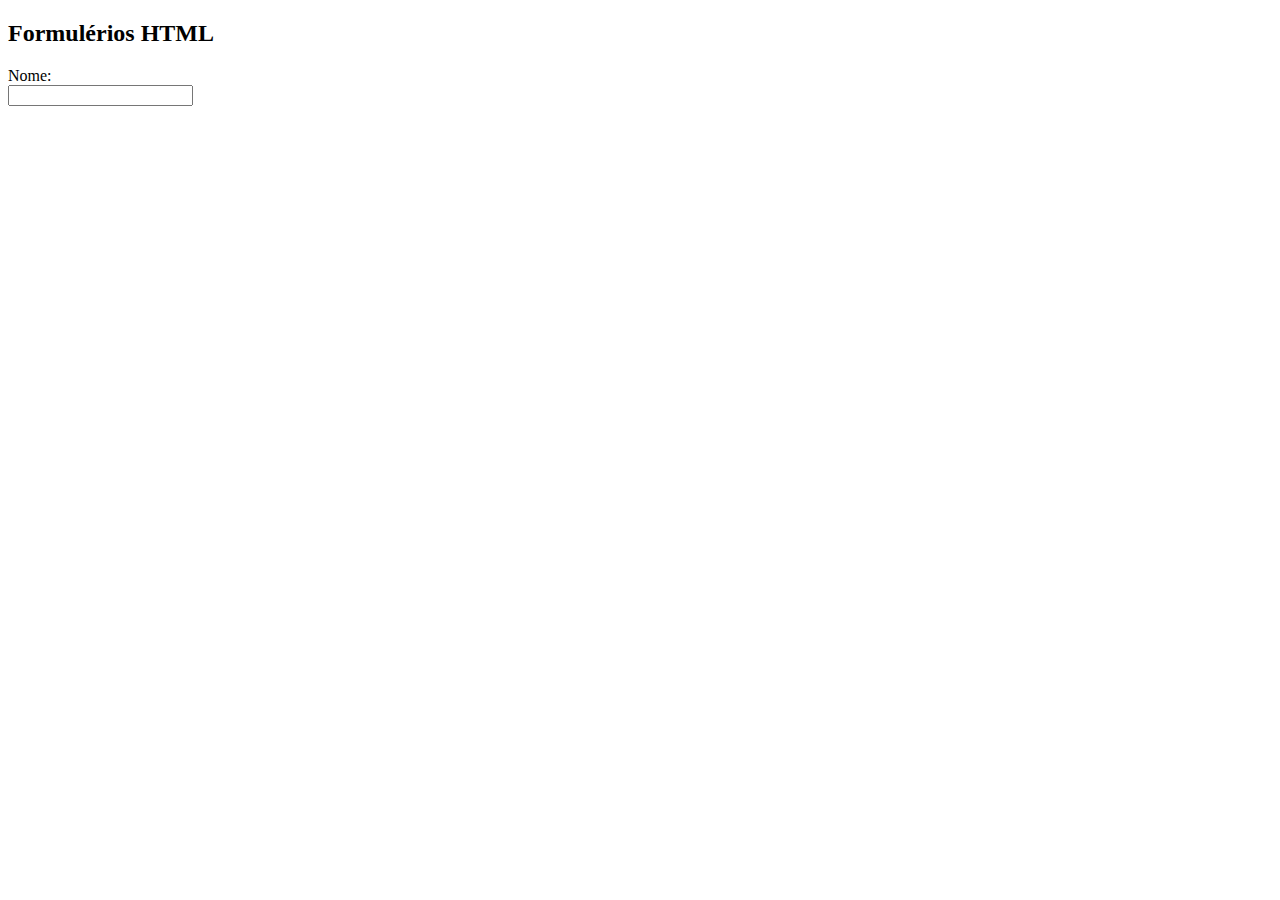
==== HTML-CSS/5_FORM/index.html @ 4fea0629 "form" ====
<!DOCTYPE html>
<html lang="pt-br">
<head>
    <meta charset="UTF-8">
    <meta name="viewport" content="width=device-width, initial-scale=1.0">
    <title>Formulários</title>
    <link rel="stylesheet" href="css/style.css">
</head>
<body>
    <h2>Formulérios HTML</h2>
       
        <form class="form">
            <div>
                <label>Nome:</label>
                <input type="text">
            </div>
        </form>
 
</body>
</html>
---- HTML-CSS/5_FORM/css/style.css ----
body{
    padding-bottom: 500px;
}

div{
    margin-bottom: 10px;
}

div label,
div input{
    display: block;
}
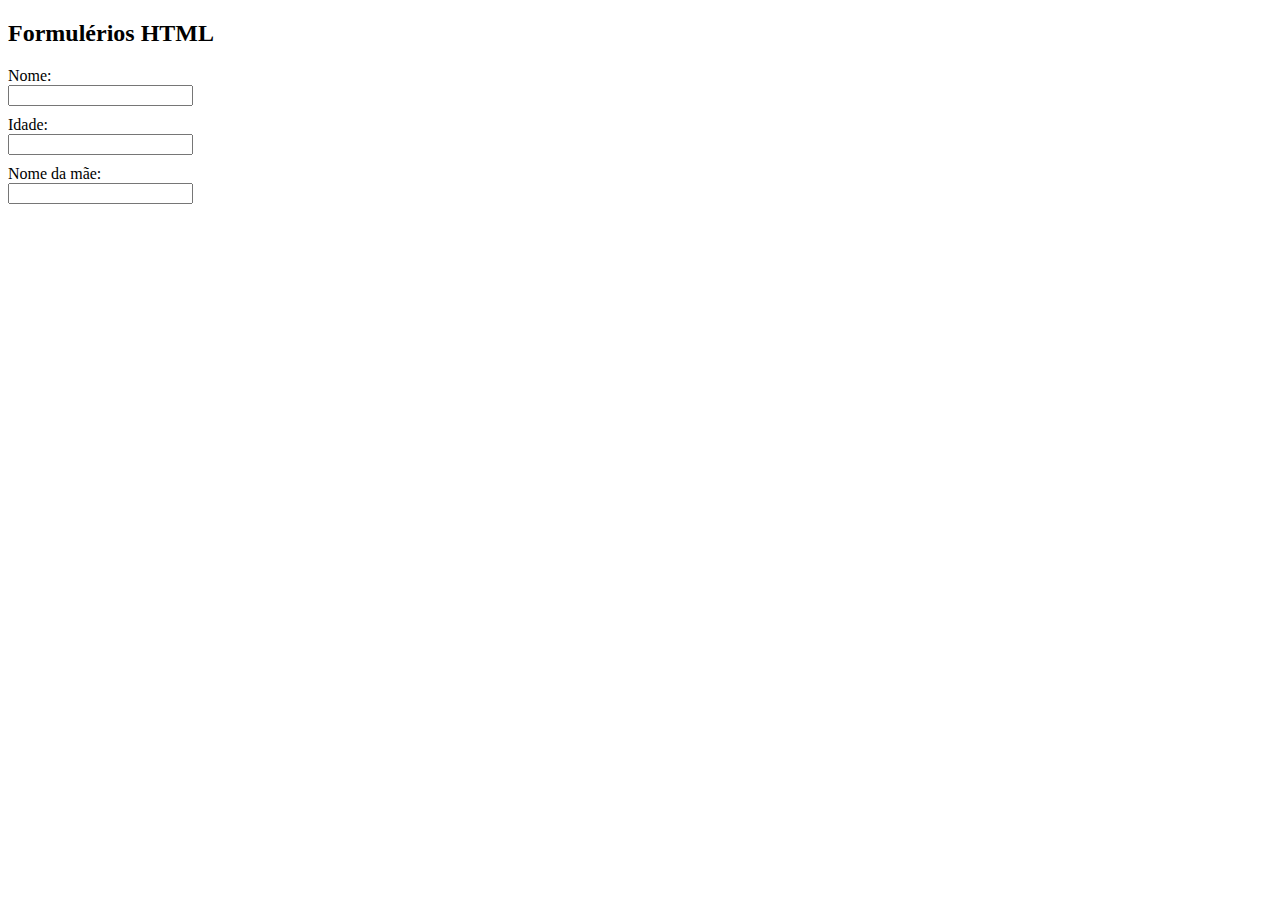
==== commit db4d0427: "atualização" ====
--- a/HTML-CSS/5_FORM/index.html
+++ b/HTML-CSS/5_FORM/index.html
@@ -1,20 +1,36 @@
 <!DOCTYPE html>
 <html lang="pt-br">
+
 <head>
     <meta charset="UTF-8">
     <meta name="viewport" content="width=device-width, initial-scale=1.0">
     <title>Formulários</title>
     <link rel="stylesheet" href="css/style.css">
 </head>
+
 <body>
     <h2>Formulérios HTML</h2>
-       
-        <form class="form">
-            <div>
-                <label>Nome:</label>
-                <input type="text">
-            </div>
-        </form>
- 
+    <!-- 1 primerio formulário -->
+    <!-- 2 Atributos do formulário -->
+    <form class="form" action="register.php" method="post">
+        <div>
+            <label>Nome:</label>
+            <input type="text">
+        </div>
+        <!-- 3 atributo name -->
+        <div>
+            <label>Idade:</label>
+            <input type="text" name="age">
+        </div>
+
+        <!-- 4 atributo label  -->
+        <div>
+            <label for="name">Nome da mãe:</label>
+            <input type="text" name="name">
+        </div>
+
+    </form>
+
 </body>
+
 </html>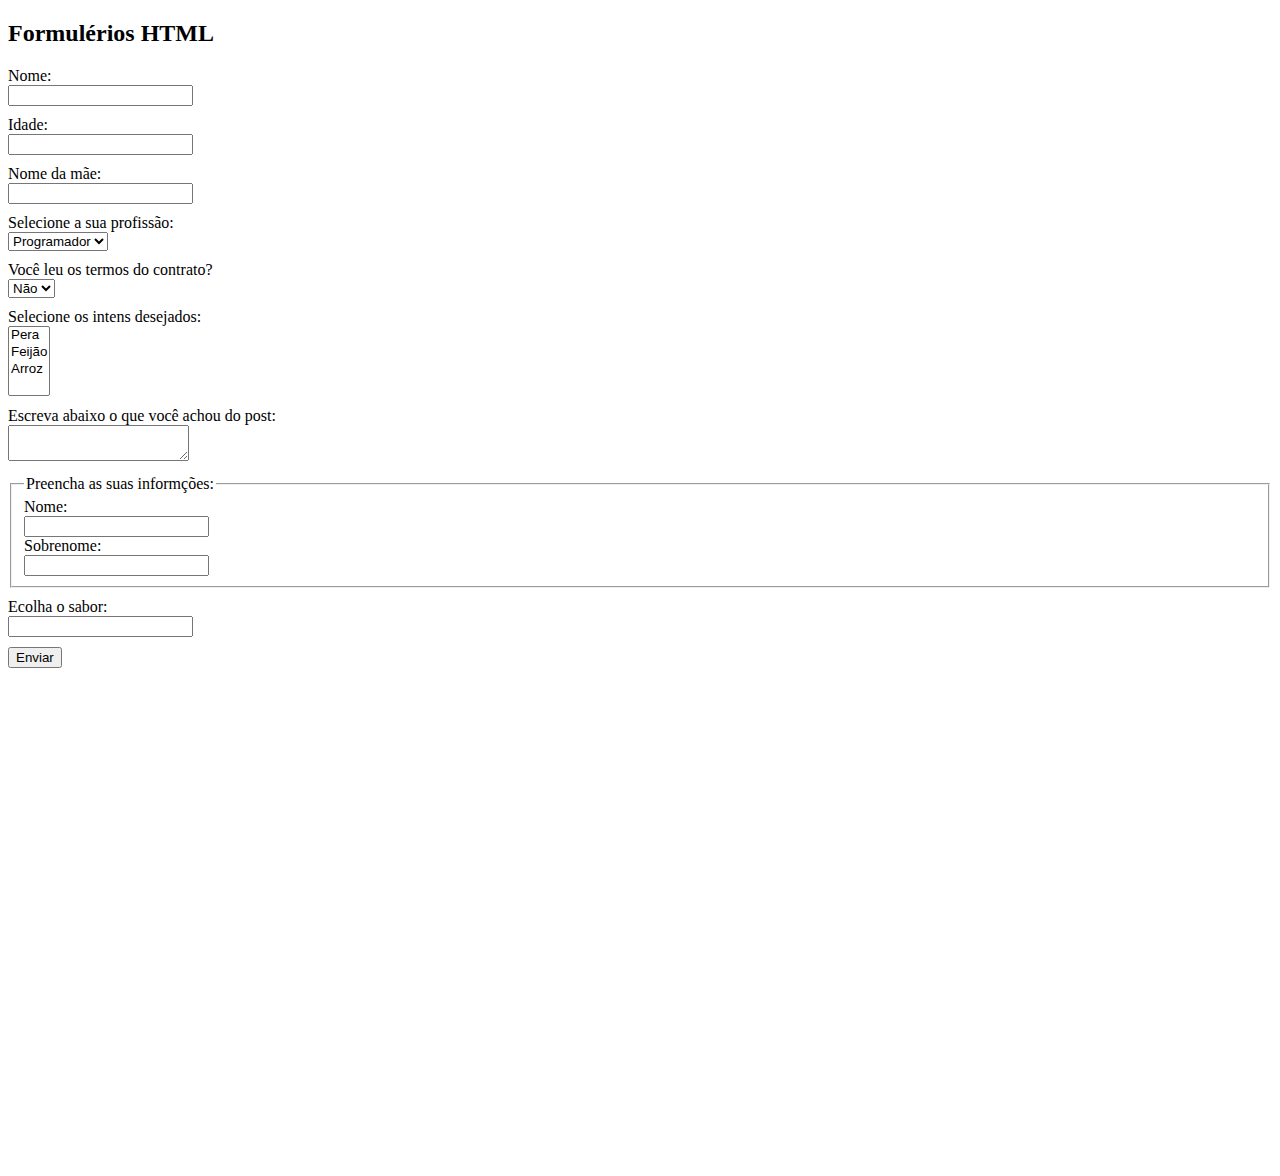
==== commit 6f1b2fd5: "atualização" ====
--- a/HTML-CSS/5_FORM/index.html
+++ b/HTML-CSS/5_FORM/index.html
@@ -28,6 +28,65 @@
             <label for="name">Nome da mãe:</label>
             <input type="text" name="name">
         </div>
+        <!-- 6 elemento select -->
+        <div>
+            <label for="job">Selecione a sua profissão:</label>
+            <select name="job" id="">
+                <option value="programador">Programador</option>
+                <option value="tester">Tester/QA</option>
+                <option value="devops">DeveOps</option>
+            </select>
+        </div>
+
+        <!-- 7 atributo selected -->
+        <div>
+            <label for="contract">Você leu os termos do contrato?</label>
+            <select name="contract" id="">
+                <option value="sim">Sim</option>
+                <option value="nao" selected>Não</option>
+            </select>
+        </div>
+        <!-- 8 multiplas opções -->
+        <div>
+            <label for="items">Selecione os intens desejados:</label>
+            <select name="items" id="" multiple>
+                <option value="pera">Pera</option>
+                <option value="feijao">Feijão</option>
+                <option value="arroz">Arroz</option>
+            </select>
+        </div>
+        <!-- 9 textarea -->
+        <div>
+            <label for="comment"> Escreva abaixo o que você achou do post:</label>
+            <textarea name="comment">
+
+            </textarea>
+        </div>
+        <!-- 10 fieldset e legend -->
+        <div>
+            <fieldset>
+                <legend>Preencha as suas informções:</legend>
+                <label for="firsname">Nome:</label>
+                <input type="text" name="firsname">
+                <label for="lastname">Sobrenome:</label>
+                <input type="text" name="lastname">
+            </fieldset>
+        </div>
+        <!-- 11 datalist -->
+        <div>
+            <label for="flavor">Ecolha o sabor:</label>
+            <input type="text" list="flavor" name="flavor">
+            <datalist id="flavor">
+                <option value="Cereja"></option>
+                <option value="Morango"></option>
+                <option value="Abacaxi"></option>
+                <option value="Chocolate"></option>
+            </datalist>
+        </div>
+        <!-- 5 envio de form -->
+        <input type="submit" value="Enviar">
+
+        
 
     </form>
 
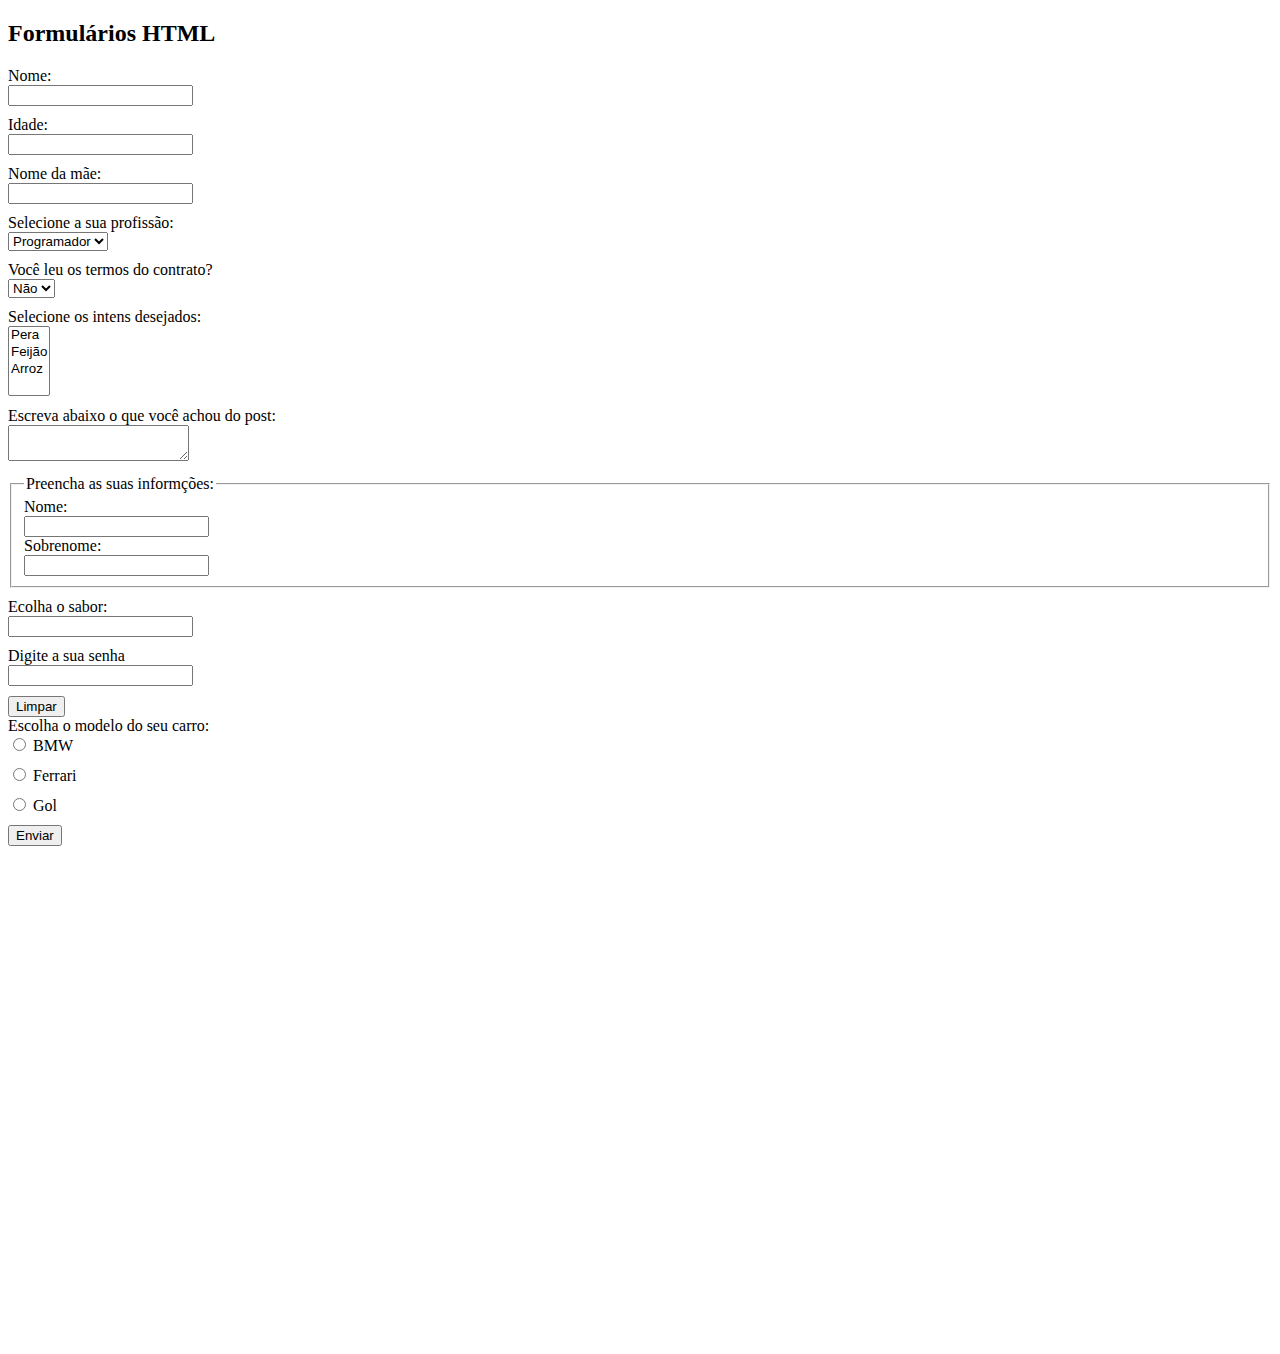
==== commit 72b74fc9: "at" ====
--- a/HTML-CSS/5_FORM/index.html
+++ b/HTML-CSS/5_FORM/index.html
@@ -9,7 +9,7 @@
 </head>
 
 <body>
-    <h2>Formulérios HTML</h2>
+    <h2>Formulários HTML</h2>
     <!-- 1 primerio formulário -->
     <!-- 2 Atributos do formulário -->
     <form class="form" action="register.php" method="post">
@@ -83,6 +83,35 @@
                 <option value="Chocolate"></option>
             </datalist>
         </div>
+
+        <!-- 12 - Senha -->
+        <div>
+            <label for="password">Digite a sua senha</label>
+            <input type="password" name="password" id="">
+        </div>
+
+        <!-- 13- reiniciando o form -->
+        <input type="reset" value="Limpar">
+
+        <!-- 14 radio -->
+
+        <div>
+            <label for="car_model">Escolha o modelo do seu carro:</label>
+            <div class="radio">
+                <input type="radio" value="bmw" name="car_model">
+                <label for="bmw">BMW</label>
+            </div>
+
+            <div class="radio">
+                <input type="radio" value="ferrari" name="car_model">
+                <label for="ferrari">Ferrari</label>
+            </div>
+
+            <div class="radio">
+                <input type="radio" value="gol" name="car_model">
+                <label for="gol">Gol</label>
+            </div>
+        </div>
         <!-- 5 envio de form -->
         <input type="submit" value="Enviar">
 
--- a/HTML-CSS/5_FORM/css/style.css
+++ b/HTML-CSS/5_FORM/css/style.css
@@ -9,4 +9,10 @@
 div label,
 div input{
     display: block;
+}
+
+.radio label, 
+.radio input, 
+.radio span{
+    display: inline-block;
 }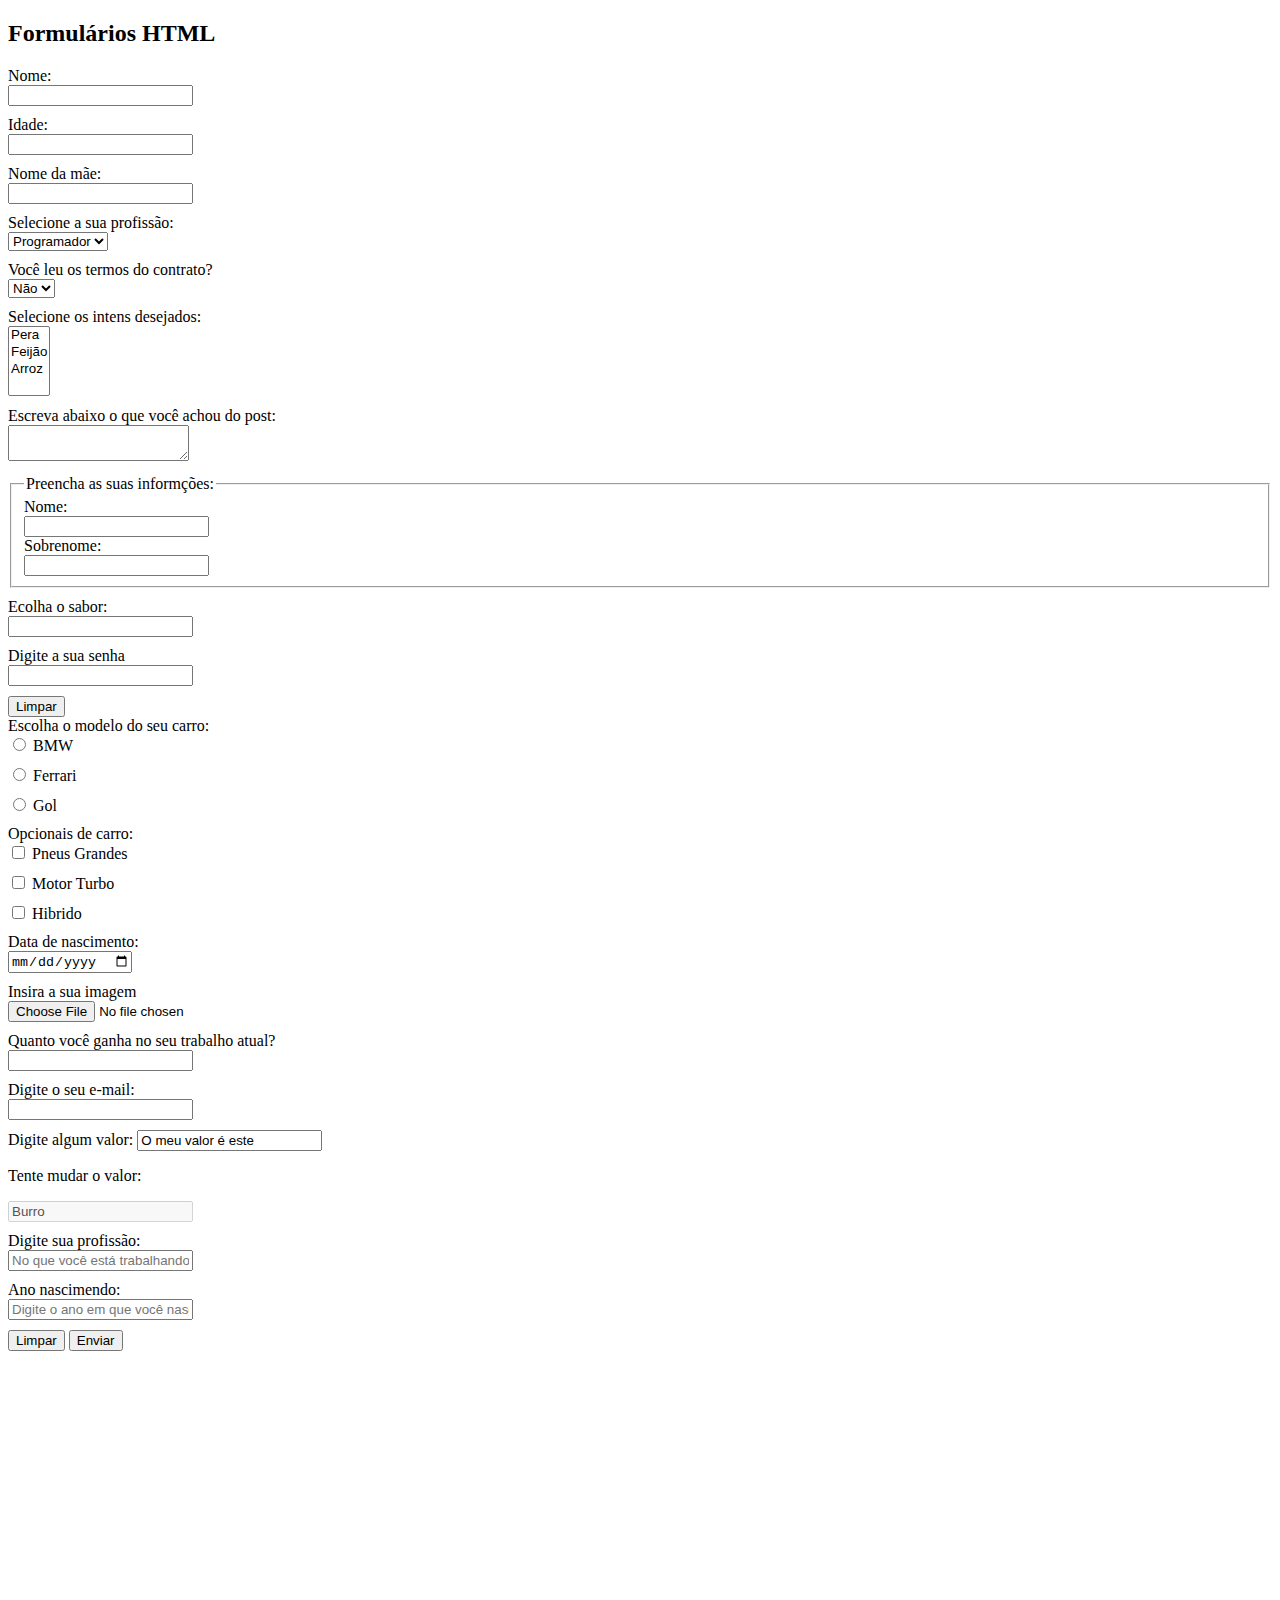
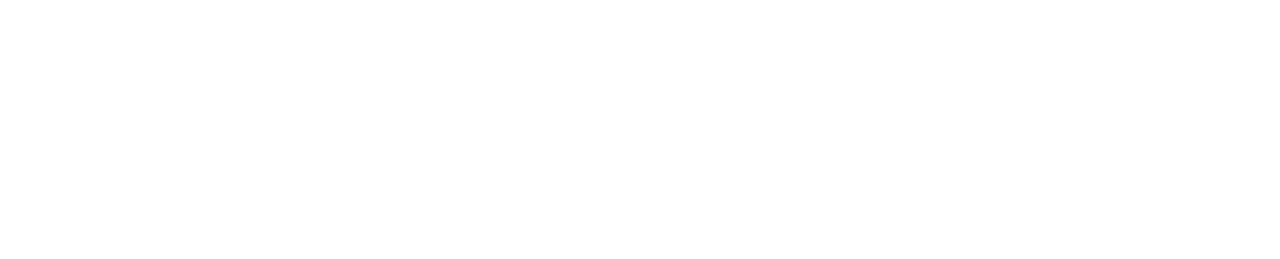
==== commit 30a14f58: "at" ====
--- a/HTML-CSS/5_FORM/index.html
+++ b/HTML-CSS/5_FORM/index.html
@@ -112,11 +112,77 @@
                 <label for="gol">Gol</label>
             </div>
         </div>
-        <!-- 5 envio de form -->
-        <input type="submit" value="Enviar">
 
         
+        <!-- 15 checkbox -->
+        <div>
+            <label for="optionals">Opcionais de carro:</label>
+            <div class="radio">
+                <input type="checkbox" name="optionals[]" value="big_tires">
+                <label for="big_tires">Pneus Grandes</label>
+            </div>
 
+            <div class="radio">
+                <input type="checkbox" name="optionals[]" value="turbo_engine">
+                <label for="turbo_engine">Motor Turbo</label>
+            </div>
+            <div class="radio">
+                <input type="checkbox" name="optionals[]" value="Hybrid">
+                <label for="Hybrid">Hibrido</label>
+            </div>
+        </div>
+
+        <!-- 16 Data -->
+        <div>
+            <label for="birthday">Data de nascimento:</label>
+            <input type="date" name="birthday">
+        </div>
+
+        <!-- 17 arquivos -->
+        <div>
+            <label for="image">Insira a sua imagem</label>
+            <input type="file" name="image">
+        </div>
+
+        <!-- 18 múmeros -->
+        <div>
+            <label for="salary">Quanto você ganha no seu trabalho atual?</label>
+            <input type="number" name="salary">
+        </div>
+
+        <!-- 19 email -->
+
+        <div>
+            <label for="email">Digite o seu e-mail:</label>
+            <input type="email" name="email">
+        </div>
+
+        <!-- 20 value -->
+        <label for="value">Digite algum valor:</label>
+        <input type="text" name="value" value="O meu valor é este">
+
+        <!-- 21 disable -->
+        <div>
+            <p>Tente mudar o valor:</p>
+            <input type="text" value="Burro" disabled>
+        </div>
+
+        <!-- 22 placeholder -->
+        <div>
+            <label for="currentjob">Digite sua profissão:</label>
+            <input type="text" name="currentjob" placeholder="No que você está trabalhando agora?">
+        </div>
+
+        <!-- 23 riquired -->
+
+        <div>
+            <label for="birthdayear">Ano nascimendo:</label>
+            <input type="text" placeholder="Digite o ano em que você nasceu" required>
+        </div>
+        
+        <!-- 5 envio de form -->
+        <input type="reset" value="Limpar">
+        <input type="submit" value="Enviar">
     </form>
 
 </body>
